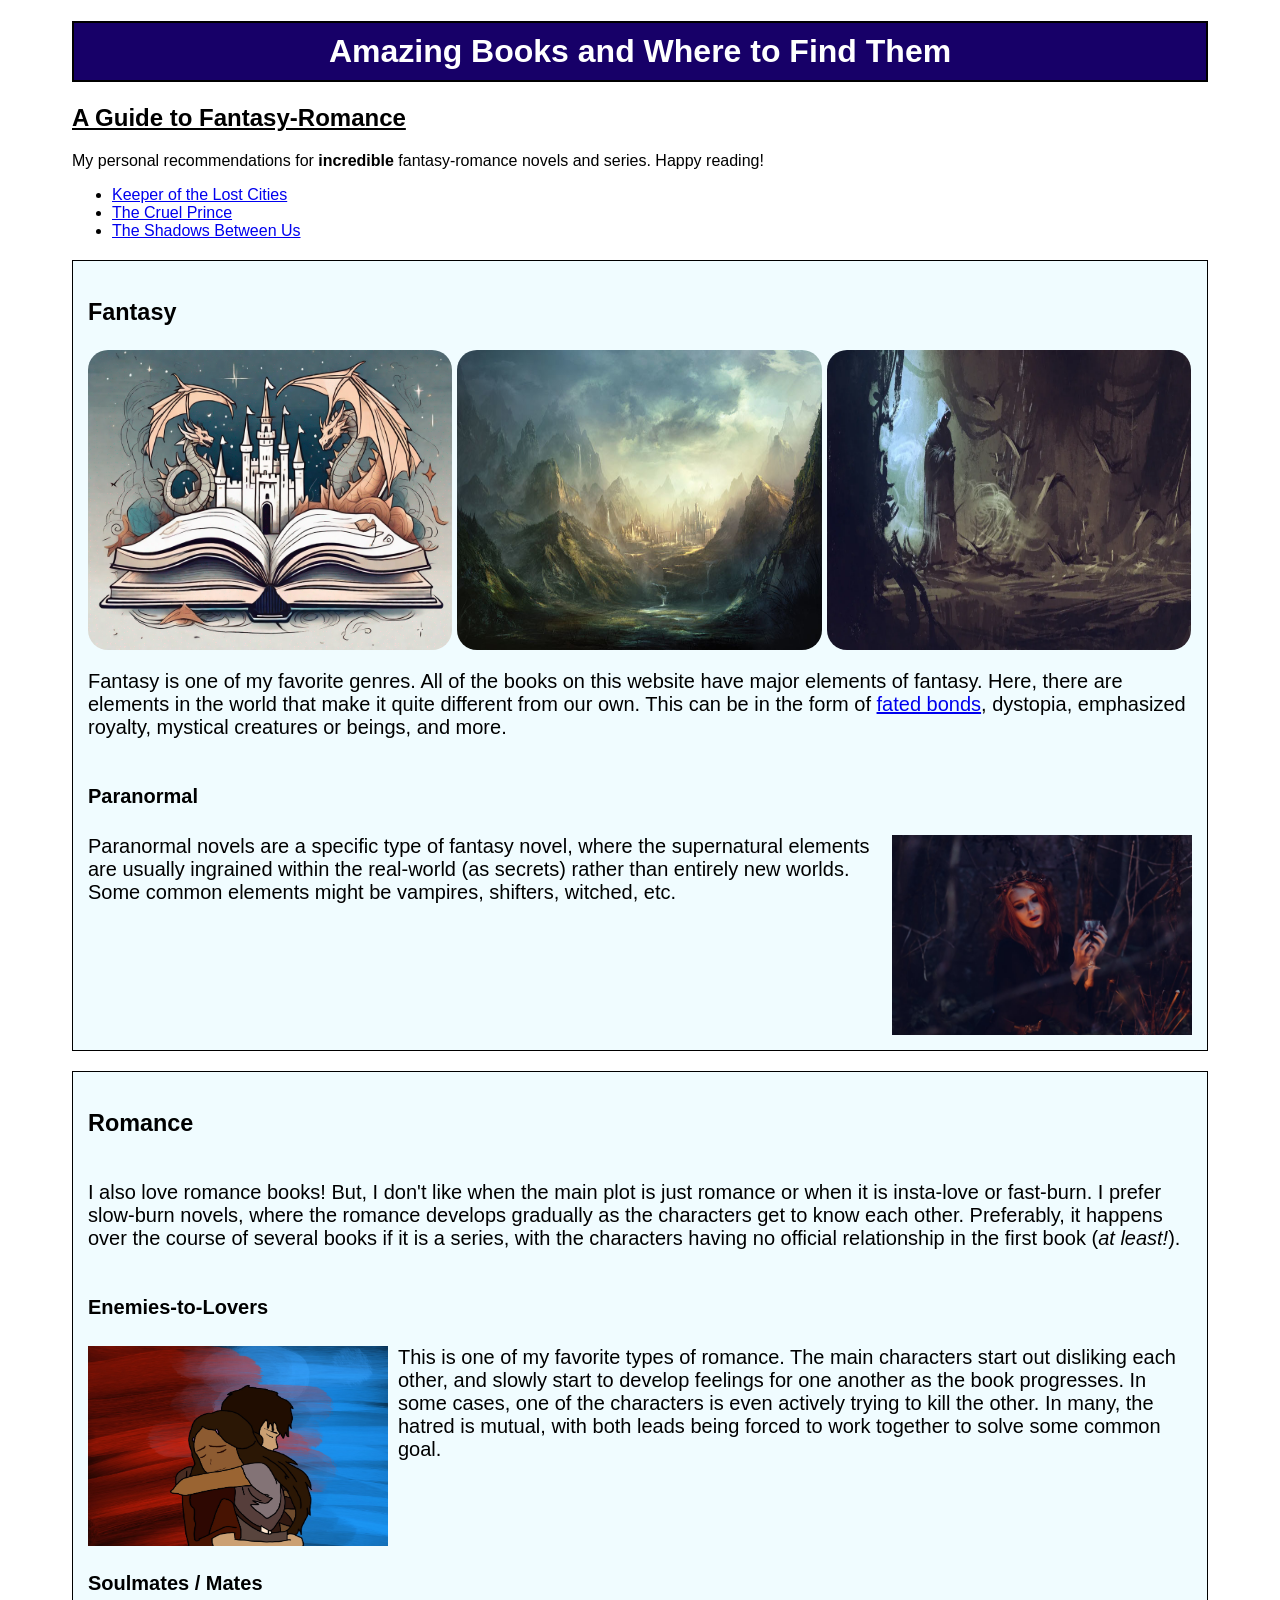
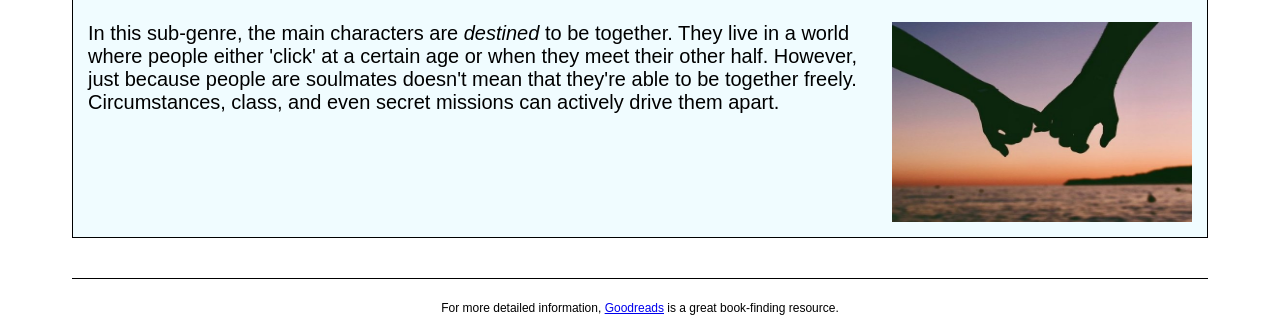
==== index.html @ 8ad1f9a5 "landing page" ====
<!doctype html>
<html lang="en">
  <head>
    <meta charset="utf-8" />
    <title>Avni's Favorite Books</title>
    <link href="css/styles.css" rel="stylesheet" type="text/css" />
  </head>
  <body>
    <header role="banner">
      <h1>Amazing Books and Where to Find Them</h1>
      <h2>A Guide to Fantasy-Romance</h2>
      <p>
        My personal recommendations for <strong>incredible</strong> fantasy-romance novels and
        series. Happy reading!
      </p>
      <nav role="navigation">
        <ul>
          <li><a href="/kotlc.html">Keeper of the Lost Cities</a></li>
          <li><a href="/tcp.html">The Cruel Prince</a></li>
          <li><a href="/tcbtu.html">The Shadows Between Us</a></li>
        </ul>
      </nav>
    </header>
    <main role="main">
      <section class="genre">
        <h3>Fantasy</h3>
        <div class="center-images">
            <img src="/images/genres/fantasy.png" alt="Fantasy" height="300">
            <img src="/images/genres/kingdom.jpg" alt="Kingdom" height="300">
            <img src="/images/genres/darkfantasy.webp" alt="Dark Fantasy" height="300">
        </div>
        <p>
          Fantasy is one of my favorite genres. All of the books on this website
          have major elements of fantasy. Here, there are elements in the world
          that make it quite different from our own. This can be in the form of
          <a href="index.html#mates">fated bonds</a>, dystopia, emphasized royalty,
          mystical creatures or beings, and more.
        </p>
        <section class="subgenre">
          <h4>Paranormal</h4>
          <img src="/images/genres/paranormal.jpg" alt="Paranormal" width="300" height="200" class="flow-right"> 
          <p>
            Paranormal novels are a specific type of fantasy novel, where the
            supernatural elements are usually ingrained within the real-world
            (as secrets) rather than entirely new worlds. Some common elements
            might be vampires, shifters, witched, etc.
          </p>
        </section>
      </section>
      <section class="genre">
        <h3>Romance</h3>
        <p>
          I also love romance books! But, I don't like when the main plot is
          just romance or when it is insta-love or fast-burn. I prefer slow-burn
          novels, where the romance develops gradually as the characters
          get to know each other. Preferably, it happens over the course of
          several books if it is a series, with the characters having no
          official relationship in the first book (<em>at least!</em>).
        </p>
        <section class="subgenre">
          <h4>Enemies-to-Lovers</h4>
          <img src="/images/genres/enemies_to_lovers.webp" alt="Enemies-to-Lovers" width="300" height="200" class="flow-left">
          <p>
            This is one of my favorite types of romance. The main characters
            start out disliking each other, and slowly start to develop feelings
            for one another as the book progresses. In some cases, one of the
            characters is even actively trying to kill the other. In many, the
            hatred is mutual, with both leads being forced to work together to
            solve some common goal.
          </p>
        </section>
        <section id="mates" class="subgenre">
          <h4>Soulmates / Mates</h4>
          <img src="/images/genres/mates.jpg" alt="Mates" width="300" height="200" class="flow-right">
          <p>
            In this sub-genre, the main characters are <em>destined</em> to be
            together. They live in a world where people either 'click' at a
            certain age or when they meet their other half. However, just
            because people are soulmates doesn't mean that they're able to be
            together freely. Circumstances, class, and even secret missions can
            actively drive them apart.
          </p>
        </section>
      </section>
    </main>
    <footer role="contentinfo">
        <p>For more detailed information, <a href="https://www.goodreads.com/">Goodreads</a> is a great book-finding resource.</p>
    </footer>
  </body>
</html>
---- css/styles.css ----
html {
    margin:0 auto;
    padding:0;
    width:90%;
    font-family: 'Lucida Sans', sans-serif;
}

footer {
    border-top: 1px solid black;
    margin:40px 0px 20px 0px;
    padding-top:10px;
    font-size:12px;
    text-align: center;
}

header h1 {
    border:2px solid black;
    padding:10px;
    text-align: center;
    background-color: #170068;
    color:white;
}
header h2 {
    text-decoration: underline;
}

.genre {
    display:flex;
    flex-direction: column;
    border: 1px solid;
    padding:15px;
    margin: 20px 0px;
    font-size:20px;
    background-color:#f0fcff;
}

.center-images {
    display:flex;
    gap: 5px;
}

.center-images img {
    width: 33%;
    border-radius:20px;
}
.flow-left {
    float: left;
    margin-right: 10px;
}
.flow-right {
    float: right;
    margin-left: 10px;
}
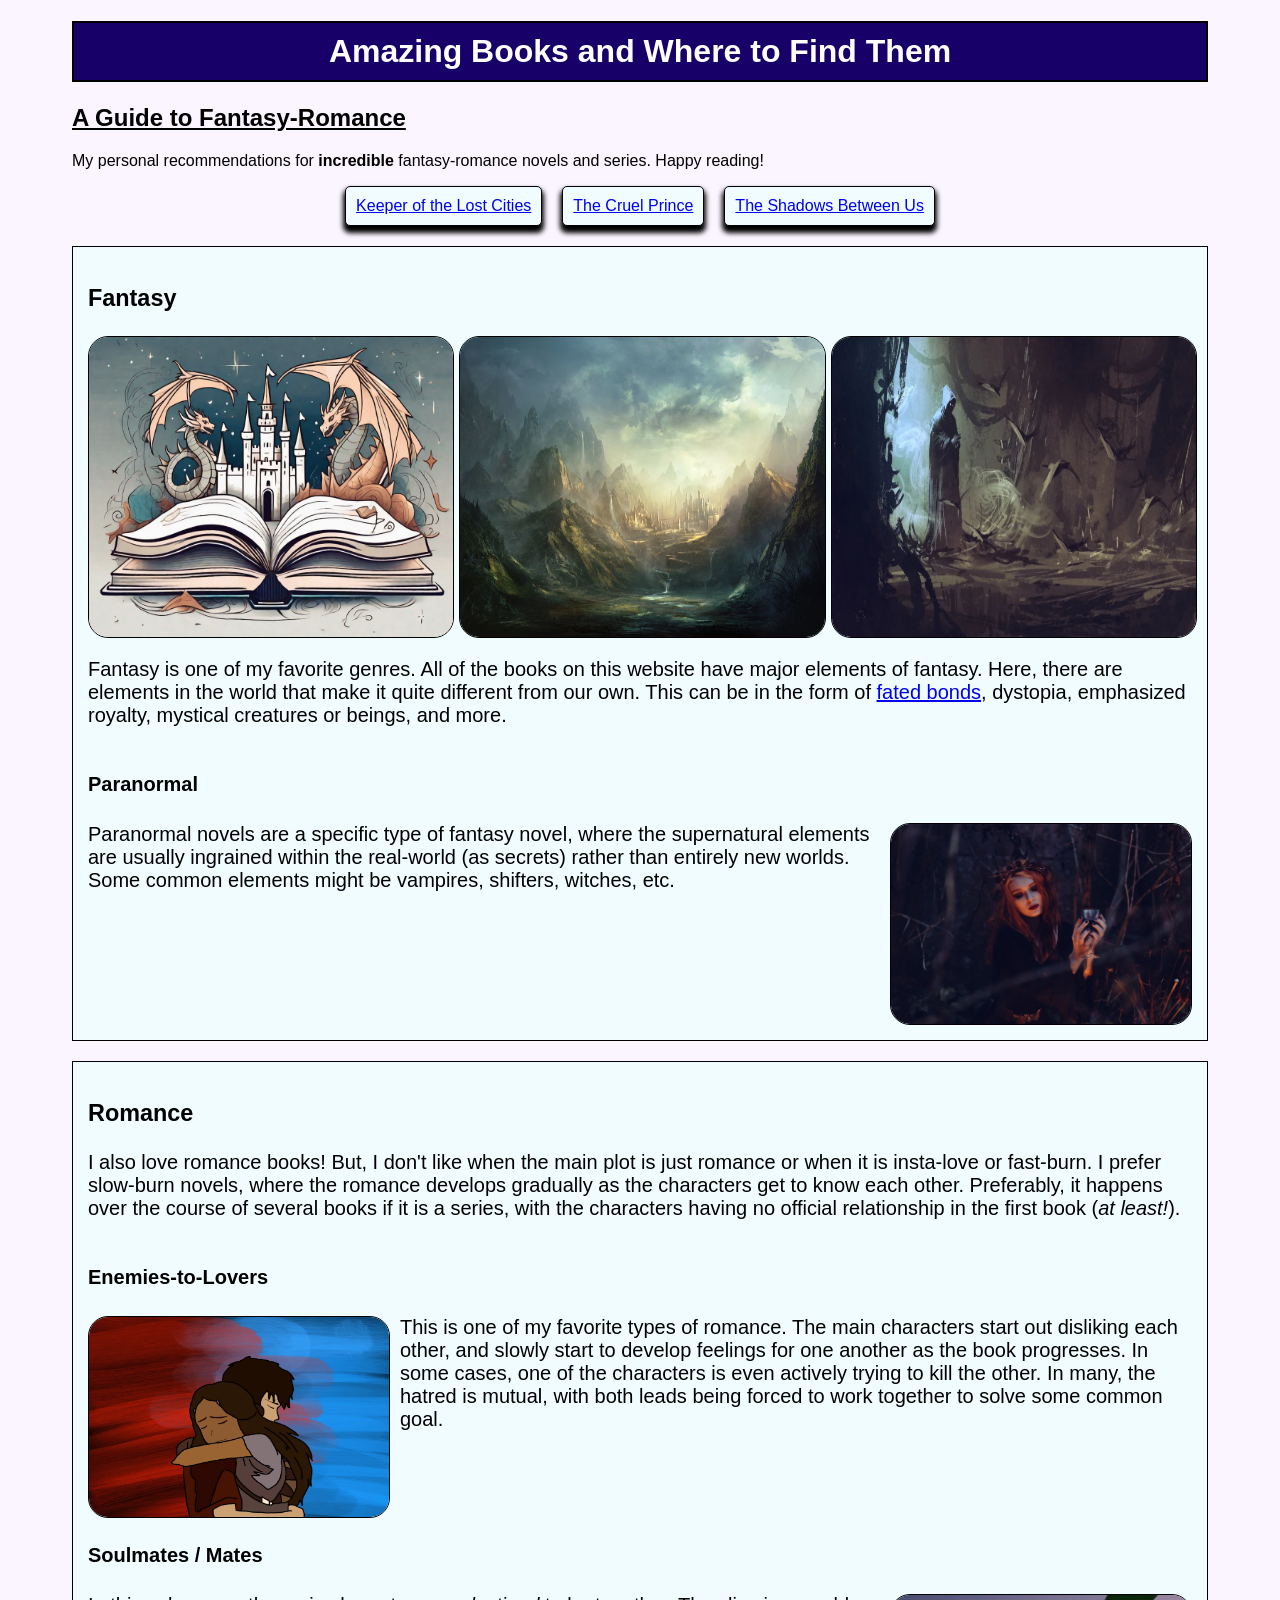
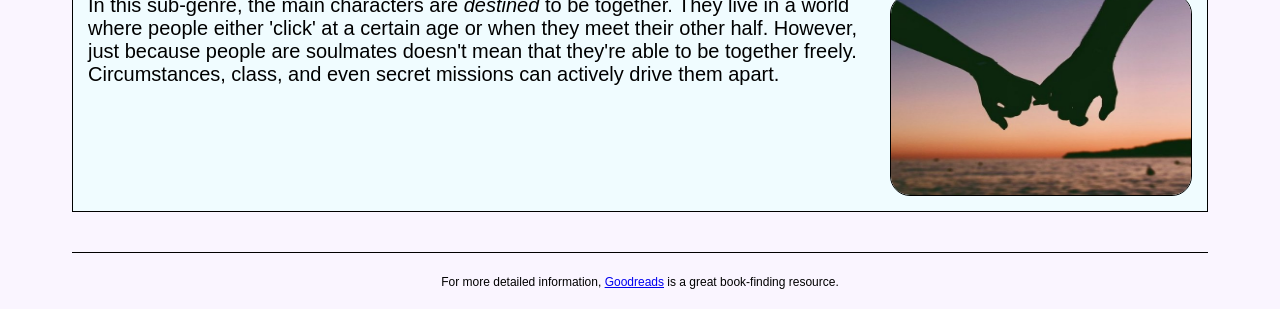
==== commit 0b593b2b: "kotlc page" ====
--- a/index.html
+++ b/index.html
@@ -10,56 +10,79 @@
       <h1>Amazing Books and Where to Find Them</h1>
       <h2>A Guide to Fantasy-Romance</h2>
       <p>
-        My personal recommendations for <strong>incredible</strong> fantasy-romance novels and
-        series. Happy reading!
+        My personal recommendations for
+        <strong>incredible</strong> fantasy-romance novels and series. Happy
+        reading!
       </p>
       <nav role="navigation">
         <ul>
-          <li><a href="/kotlc.html">Keeper of the Lost Cities</a></li>
-          <li><a href="/tcp.html">The Cruel Prince</a></li>
-          <li><a href="/tcbtu.html">The Shadows Between Us</a></li>
+          <li><a href="kotlc.html">Keeper of the Lost Cities</a></li>
+          <li><a href="tcp.html">The Cruel Prince</a></li>
+          <li><a href="tcbtu.html">The Shadows Between Us</a></li>
         </ul>
       </nav>
     </header>
     <main role="main">
       <section class="genre">
-        <h3>Fantasy</h3>
-        <div class="center-images">
-            <img src="/images/genres/fantasy.png" alt="Fantasy" height="300">
-            <img src="/images/genres/kingdom.jpg" alt="Kingdom" height="300">
-            <img src="/images/genres/darkfantasy.webp" alt="Dark Fantasy" height="300">
-        </div>
-        <p>
-          Fantasy is one of my favorite genres. All of the books on this website
-          have major elements of fantasy. Here, there are elements in the world
-          that make it quite different from our own. This can be in the form of
-          <a href="index.html#mates">fated bonds</a>, dystopia, emphasized royalty,
-          mystical creatures or beings, and more.
-        </p>
+        <header>
+          <h3>Fantasy</h3>
+          <div class="center-images">
+            <img src="images/genres/fantasy.png" alt="Fantasy" height="300" />
+            <img src="images/genres/kingdom.jpg" alt="Kingdom" height="300" />
+            <img
+              src="images/genres/darkfantasy.webp"
+              alt="Dark Fantasy"
+              height="300"
+            />
+          </div>
+          <p>
+            Fantasy is one of my favorite genres. All of the books on this
+            website have major elements of fantasy. Here, there are elements in
+            the world that make it quite different from our own. This can be in
+            the form of
+            <a href="index.html#mates">fated bonds</a>, dystopia, emphasized
+            royalty, mystical creatures or beings, and more.
+          </p>
+        </header>
         <section class="subgenre">
           <h4>Paranormal</h4>
-          <img src="/images/genres/paranormal.jpg" alt="Paranormal" width="300" height="200" class="flow-right"> 
+          <img
+            src="images/genres/paranormal.jpg"
+            alt="Paranormal"
+            width="300"
+            height="200"
+            class="flow-right"
+          />
           <p>
             Paranormal novels are a specific type of fantasy novel, where the
             supernatural elements are usually ingrained within the real-world
             (as secrets) rather than entirely new worlds. Some common elements
-            might be vampires, shifters, witched, etc.
+            might be vampires, shifters, witches, etc.
           </p>
         </section>
       </section>
       <section class="genre">
-        <h3>Romance</h3>
-        <p>
-          I also love romance books! But, I don't like when the main plot is
-          just romance or when it is insta-love or fast-burn. I prefer slow-burn
-          novels, where the romance develops gradually as the characters
-          get to know each other. Preferably, it happens over the course of
-          several books if it is a series, with the characters having no
-          official relationship in the first book (<em>at least!</em>).
-        </p>
+        <header>
+          <h3>Romance</h3>
+          <p>
+            I also love romance books! But, I don't like when the main plot is
+            just romance or when it is insta-love or fast-burn. I prefer
+            slow-burn novels, where the romance develops gradually as the
+            characters get to know each other. Preferably, it happens over the
+            course of several books if it is a series, with the characters
+            having no official relationship in the first book (<em>at least!</em
+            >).
+          </p>
+        </header>
         <section class="subgenre">
           <h4>Enemies-to-Lovers</h4>
-          <img src="/images/genres/enemies_to_lovers.webp" alt="Enemies-to-Lovers" width="300" height="200" class="flow-left">
+          <img
+            src="images/genres/enemies_to_lovers.webp"
+            alt="Enemies-to-Lovers"
+            width="300"
+            height="200"
+            class="flow-left"
+          />
           <p>
             This is one of my favorite types of romance. The main characters
             start out disliking each other, and slowly start to develop feelings
@@ -71,7 +94,13 @@
         </section>
         <section id="mates" class="subgenre">
           <h4>Soulmates / Mates</h4>
-          <img src="/images/genres/mates.jpg" alt="Mates" width="300" height="200" class="flow-right">
+          <img
+            src="images/genres/mates.jpg"
+            alt="Mates"
+            width="300"
+            height="200"
+            class="flow-right"
+          />
           <p>
             In this sub-genre, the main characters are <em>destined</em> to be
             together. They live in a world where people either 'click' at a
@@ -84,7 +113,11 @@
       </section>
     </main>
     <footer role="contentinfo">
-        <p>For more detailed information, <a href="https://www.goodreads.com/">Goodreads</a> is a great book-finding resource.</p>
+      <p>
+        For more detailed information,
+        <a href="https://www.goodreads.com/">Goodreads</a> is a great
+        book-finding resource.
+      </p>
     </footer>
   </body>
 </html>
--- a/css/styles.css
+++ b/css/styles.css
@@ -3,6 +3,7 @@
     padding:0;
     width:90%;
     font-family: 'Lucida Sans', sans-serif;
+    background-color: rgb(250, 245, 255);
 }
 
 footer {
@@ -23,6 +24,26 @@
 header h2 {
     text-decoration: underline;
 }
+nav ul {
+    padding: 0;
+    margin: 0;
+    list-style: none;
+    display: flex;
+    justify-content: center;
+    gap: 20px;
+}
+nav ul li {
+    border: 1px solid black;
+    border-radius: 5px;
+    padding: 10px;
+    background-color: #f0fcff;
+    box-shadow: 0px 5px 5px 2px;
+}
+
+img {
+    border: 1px solid black;
+    border-radius: 20px;
+}
 
 .genre {
     display:flex;
@@ -41,7 +62,6 @@
 
 .center-images img {
     width: 33%;
-    border-radius:20px;
 }
 .flow-left {
     float: left;
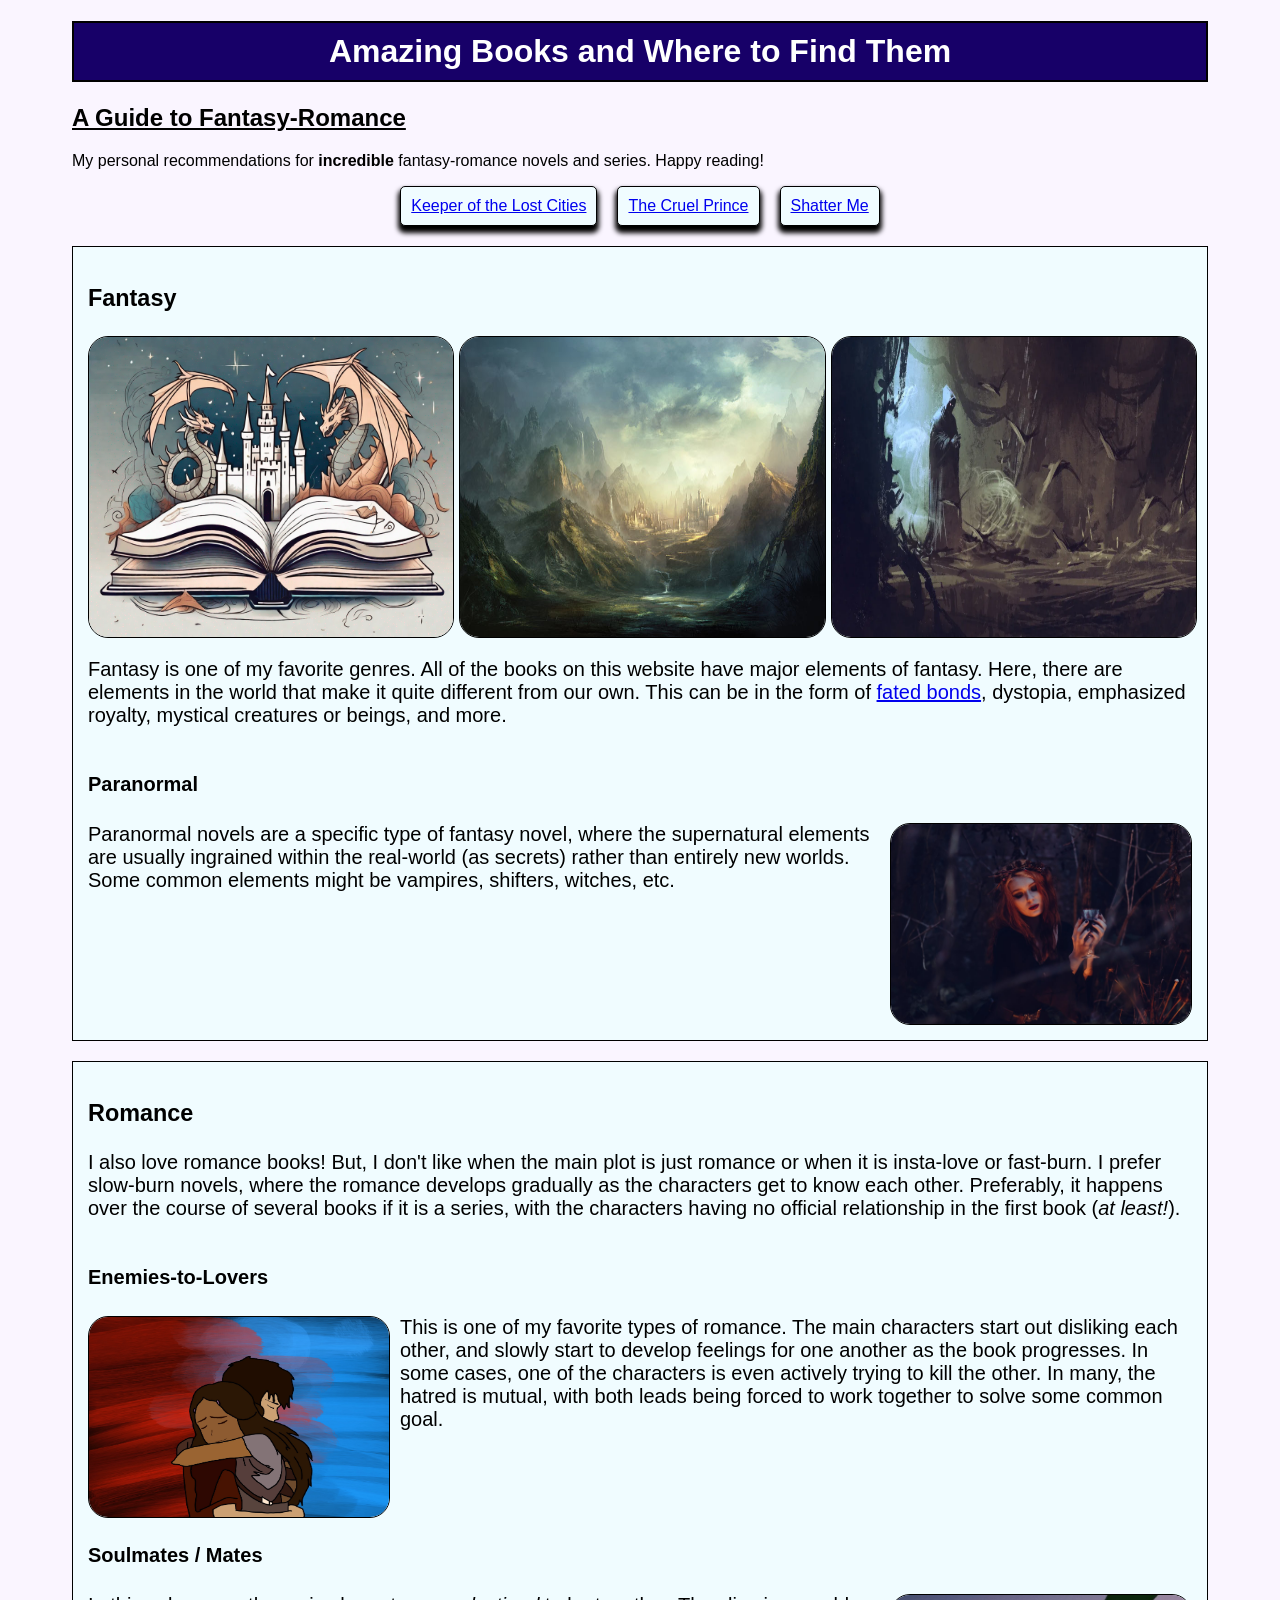
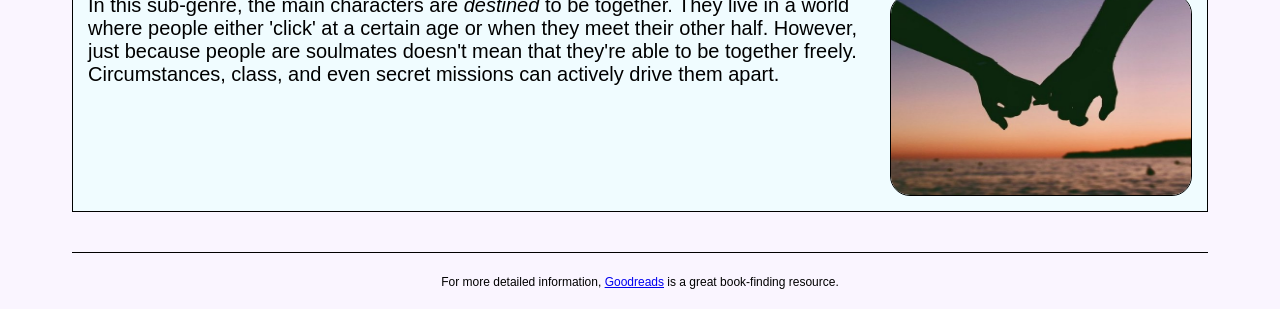
==== commit 09cf4b5c: "sm and tcp pages" ====
--- a/index.html
+++ b/index.html
@@ -18,7 +18,7 @@
         <ul>
           <li><a href="kotlc.html">Keeper of the Lost Cities</a></li>
           <li><a href="tcp.html">The Cruel Prince</a></li>
-          <li><a href="tcbtu.html">The Shadows Between Us</a></li>
+          <li><a href="sm.html">Shatter Me</a></li>
         </ul>
       </nav>
     </header>
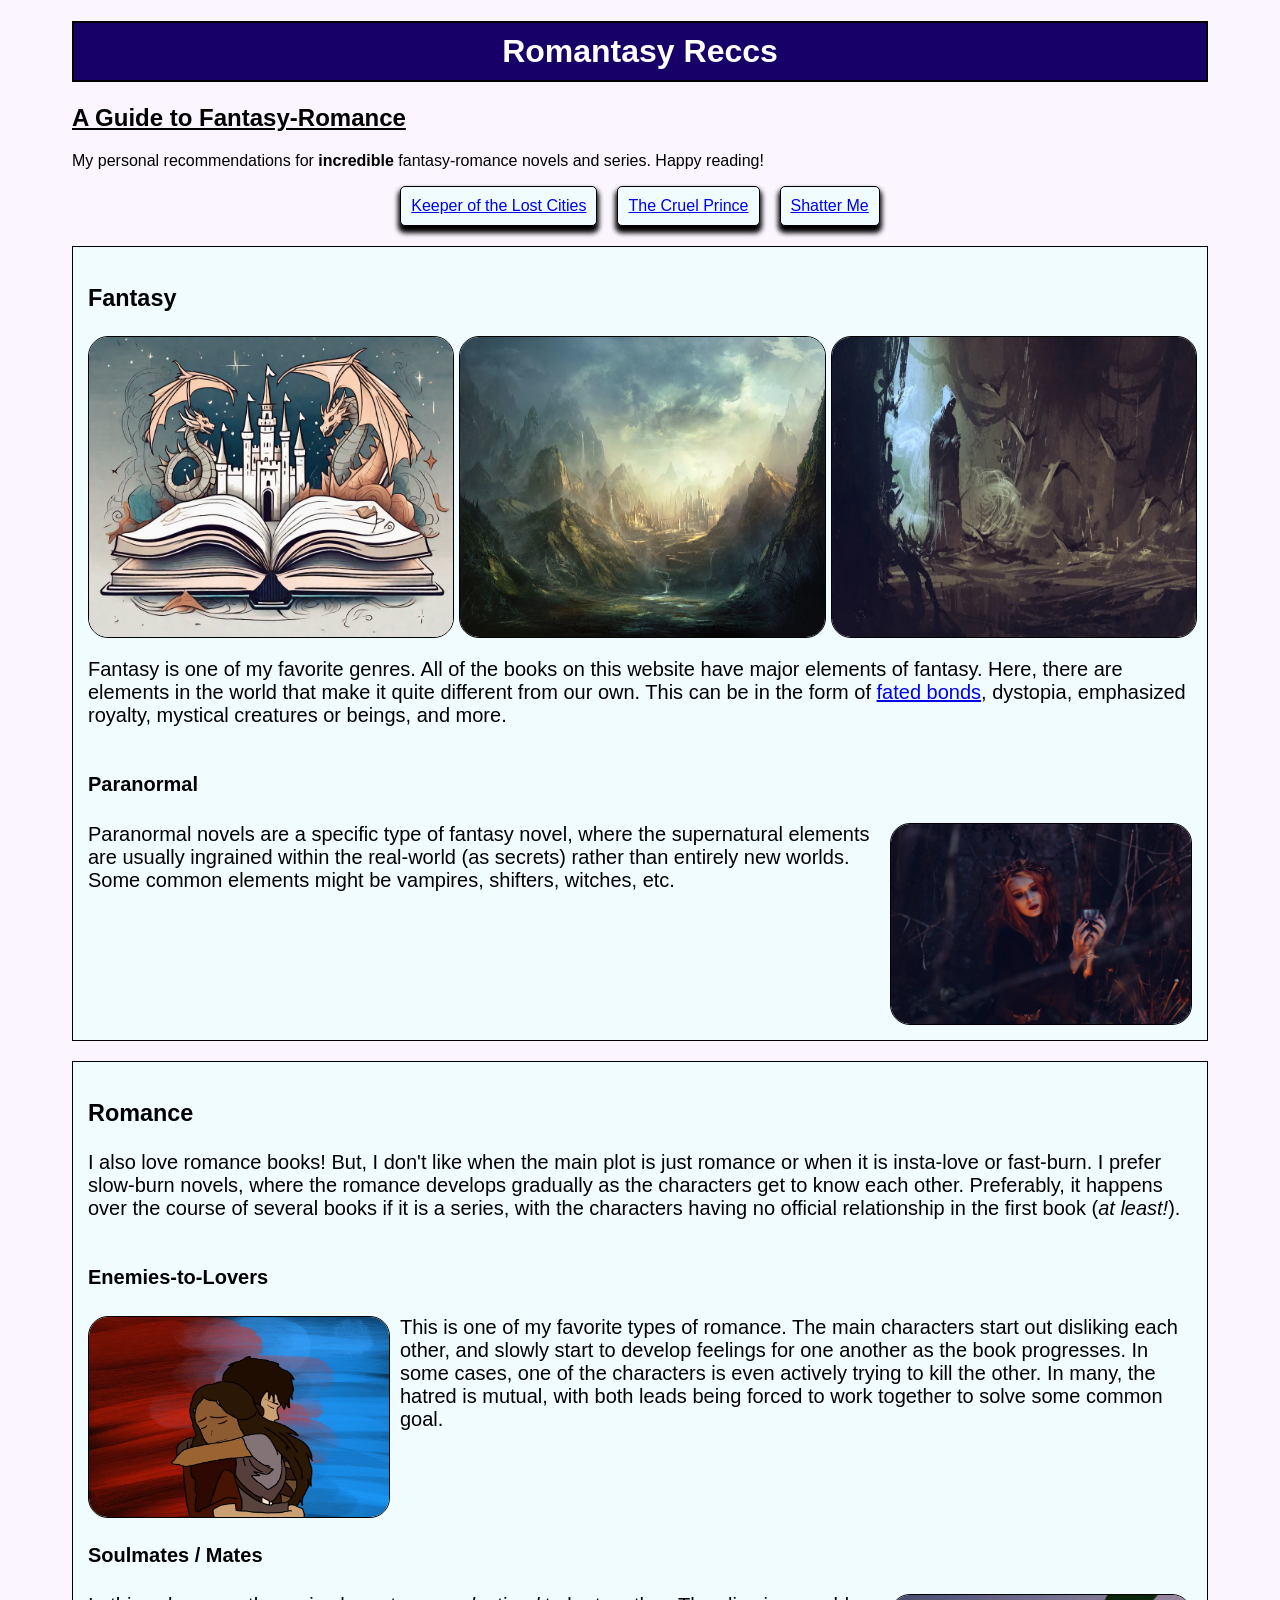
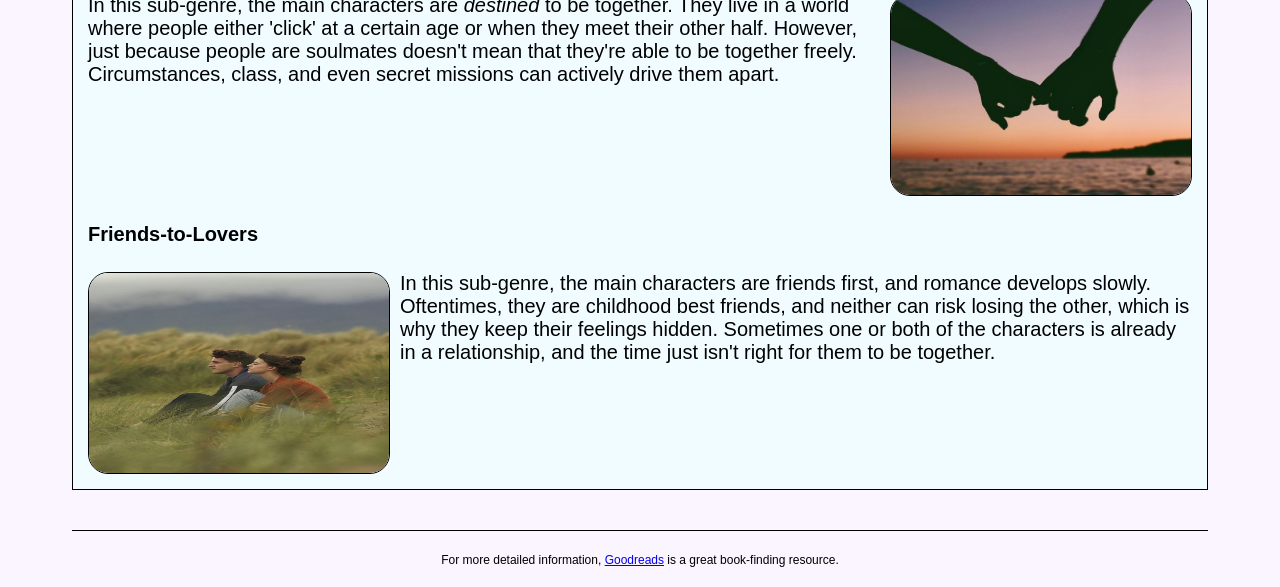
==== commit 74b7eae4: "improved formatting" ====
--- a/index.html
+++ b/index.html
@@ -1,13 +1,17 @@
 <!doctype html>
 <html lang="en">
+  <!-- contains metadata -->
   <head>
     <meta charset="utf-8" />
-    <title>Avni's Favorite Books</title>
+    <!-- title that shows up in browser -->
+    <title>Romantasy Reccs</title>
+    <!-- css file for styling -->
     <link href="css/styles.css" rel="stylesheet" type="text/css" />
   </head>
+
   <body>
     <header role="banner">
-      <h1>Amazing Books and Where to Find Them</h1>
+      <h1>Romantasy Reccs</h1>
       <h2>A Guide to Fantasy-Romance</h2>
       <p>
         My personal recommendations for
@@ -15,6 +19,7 @@
         reading!
       </p>
       <nav role="navigation">
+        <!-- unordered list because you can navigate in any order you want -->
         <ul>
           <li><a href="kotlc.html">Keeper of the Lost Cities</a></li>
           <li><a href="tcp.html">The Cruel Prince</a></li>
@@ -22,8 +27,11 @@
         </ul>
       </nav>
     </header>
+
+    <!-- main content -->
     <main role="main">
       <section class="genre">
+        <!-- introductory material within the section -->
         <header>
           <h3>Fantasy</h3>
           <div class="center-images">
@@ -44,6 +52,7 @@
             royalty, mystical creatures or beings, and more.
           </p>
         </header>
+
         <section class="subgenre">
           <h4>Paranormal</h4>
           <img
@@ -61,8 +70,10 @@
           </p>
         </section>
       </section>
+
       <section class="genre">
         <header>
+          <!-- introductory material within the section -->
           <h3>Romance</h3>
           <p>
             I also love romance books! But, I don't like when the main plot is
@@ -74,6 +85,7 @@
             >).
           </p>
         </header>
+
         <section class="subgenre">
           <h4>Enemies-to-Lovers</h4>
           <img
@@ -92,6 +104,7 @@
             solve some common goal.
           </p>
         </section>
+
         <section id="mates" class="subgenre">
           <h4>Soulmates / Mates</h4>
           <img
@@ -110,6 +123,25 @@
             actively drive them apart.
           </p>
         </section>
+
+        <section id="friends" class="subgenre">
+          <h4>Friends-to-Lovers</h4>
+          <img
+            src="images/genres/friends.webp"
+            alt="Friends-to-Lovers"
+            width="300"
+            height="200"
+            class="flow-left"
+          />
+          <p>
+            In this sub-genre, the main characters are friends first, and
+            romance develops slowly. Oftentimes, they are childhood best
+            friends, and neither can risk losing the other, which is why they
+            keep their feelings hidden. Sometimes one or both of the characters
+            is already in a relationship, and the time just isn't right for them
+            to be together.
+          </p>
+        </section>
       </section>
     </main>
     <footer role="contentinfo">
--- a/css/styles.css
+++ b/css/styles.css
@@ -45,6 +45,13 @@
     border-radius: 20px;
 }
 
+aside q {
+  display: block;
+  margin: 6px 0;
+  text-indent: 20px;
+}
+
+
 .genre {
     display:flex;
     flex-direction: column;
@@ -54,6 +61,30 @@
     font-size:20px;
     background-color:#f0fcff;
 }
+
+.genre h4, .genre img {
+    align-self: center;
+}
+
+.characters {
+    display: flex;
+    gap: 15px;
+}
+.characters > * {
+  flex: 1; 
+}
+
+.trailer{
+    display: flex;
+    flex-direction: column;
+    align-items: center;
+}
+
+.info {
+    display: flex;
+    justify-content: space-between;
+}
+
 
 .center-images {
     display:flex;
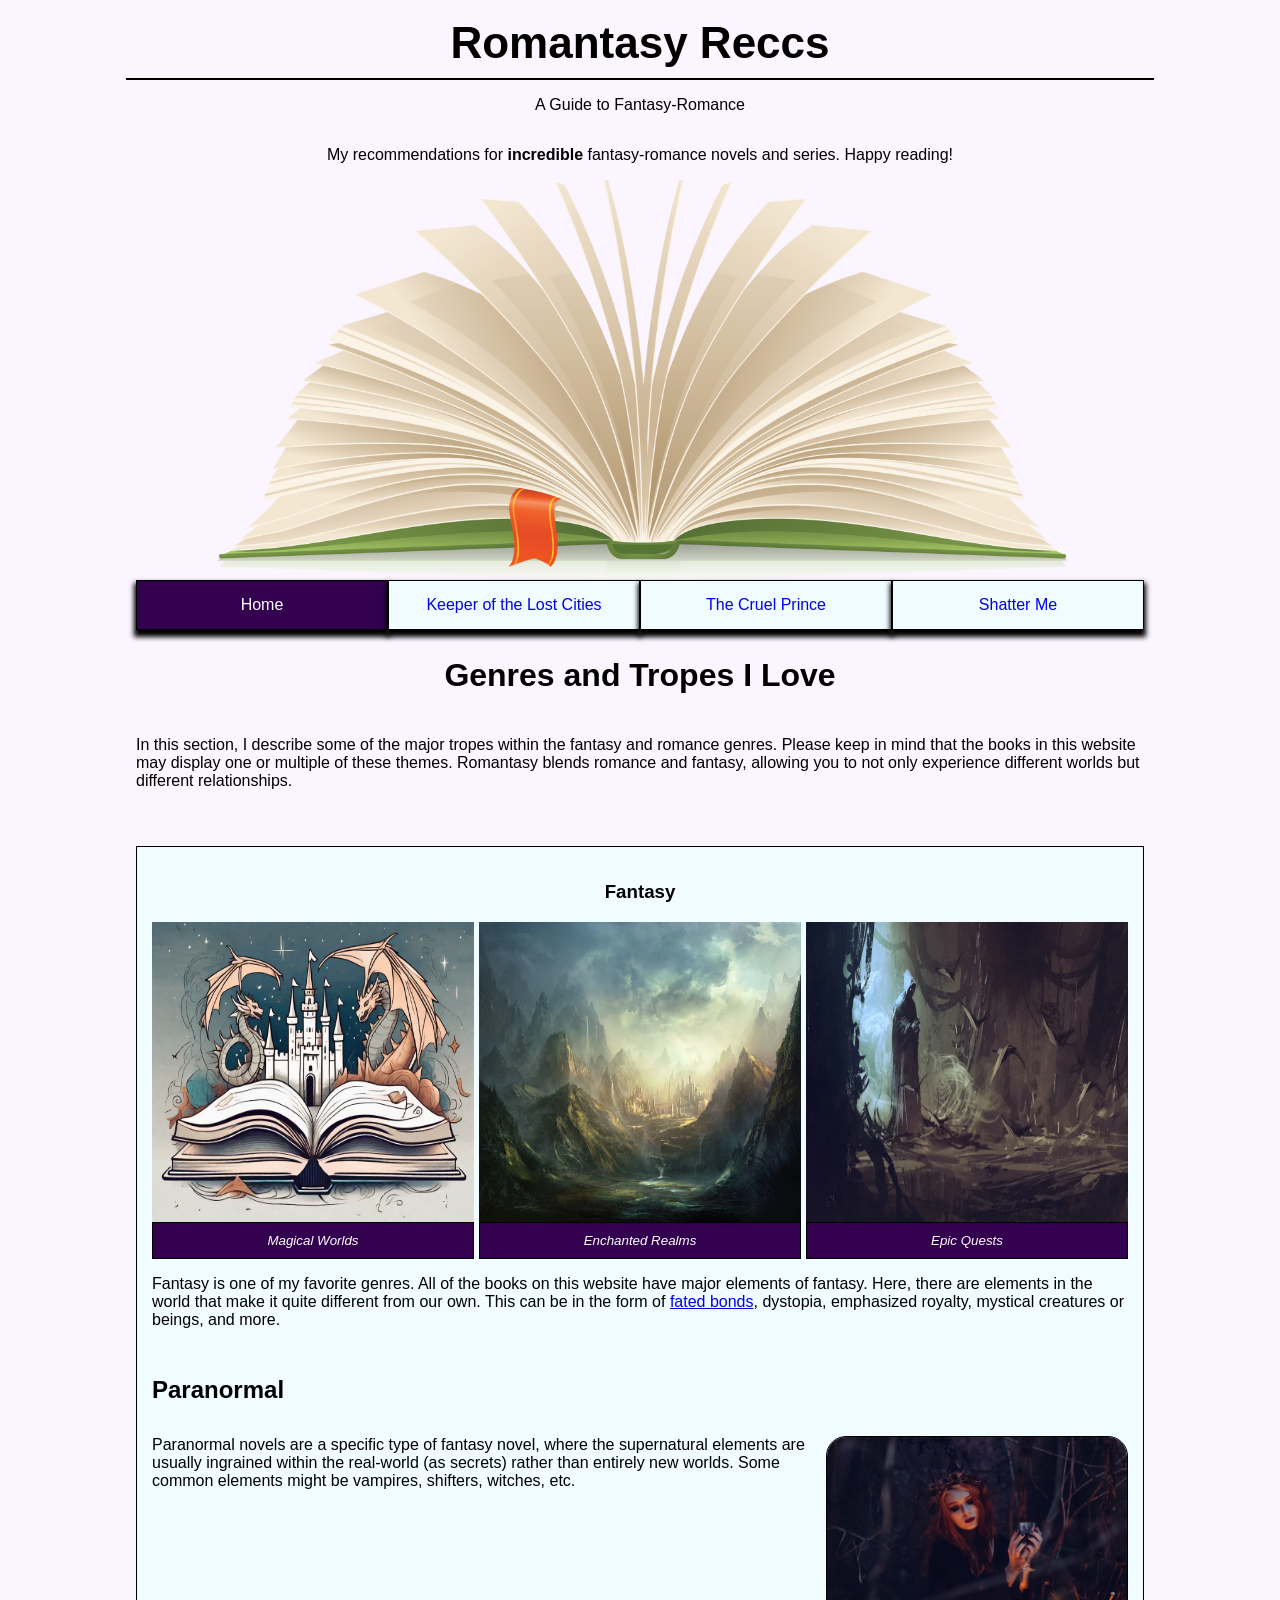
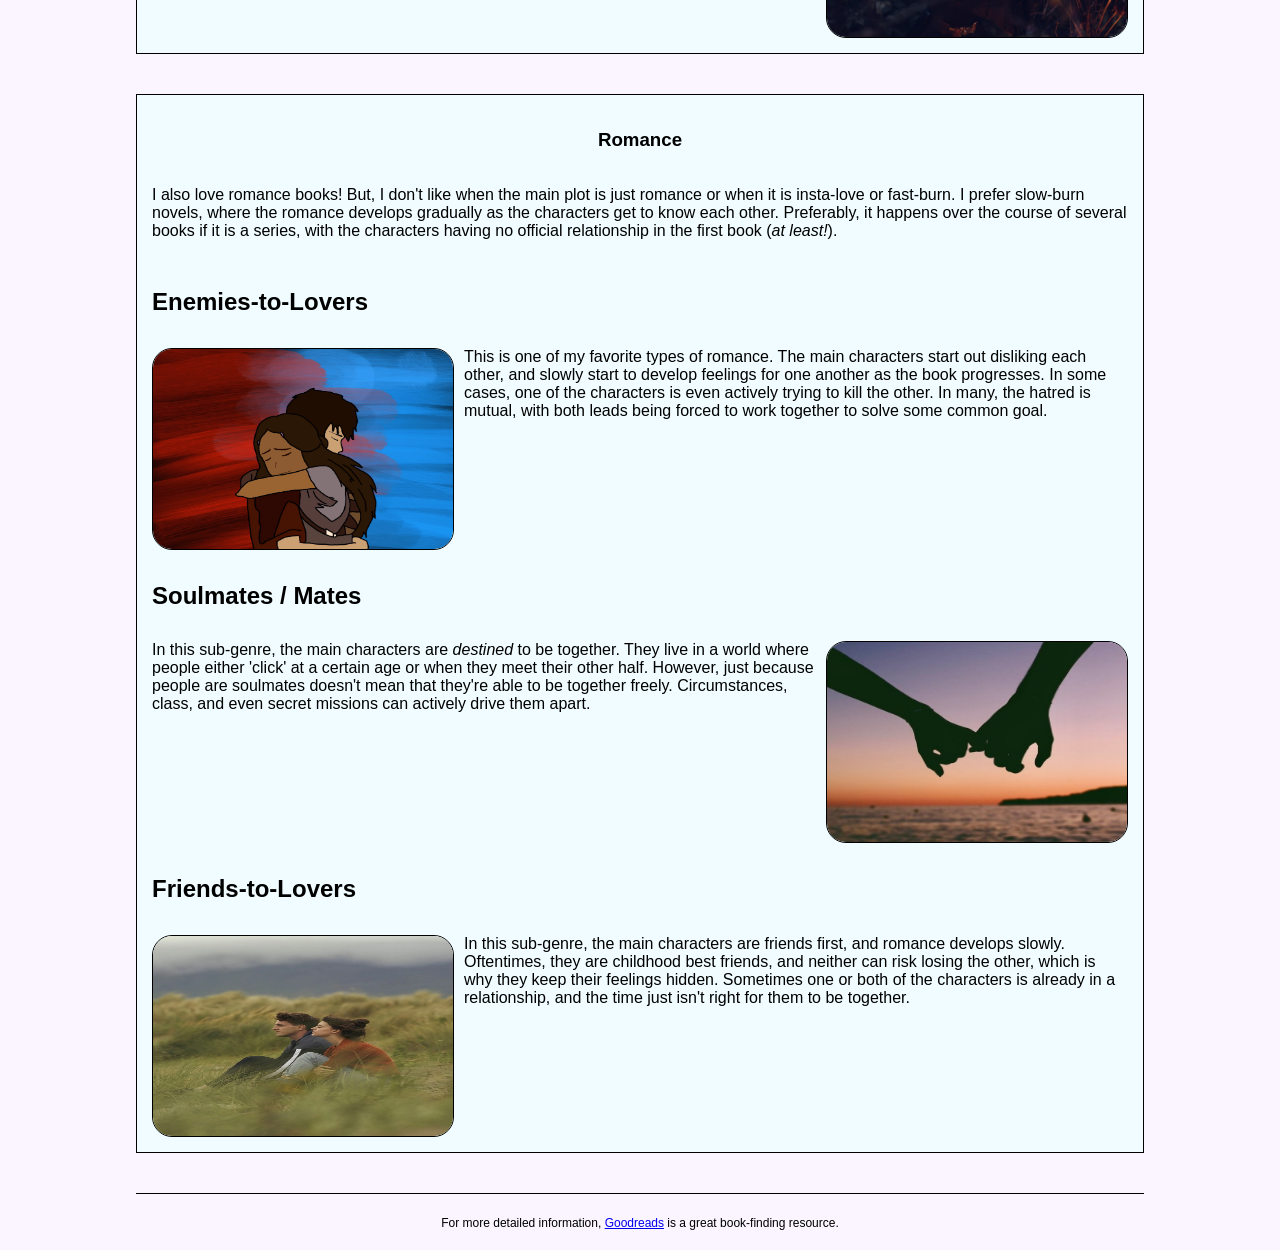
==== commit 648aef0a: "updated formatting" ====
--- a/index.html
+++ b/index.html
@@ -12,15 +12,23 @@
   <body>
     <header role="banner">
       <h1>Romantasy Reccs</h1>
-      <h2>A Guide to Fantasy-Romance</h2>
+      <p class="tagline">A Guide to Fantasy-Romance</p>
       <p>
-        My personal recommendations for
+        My recommendations for
         <strong>incredible</strong> fantasy-romance novels and series. Happy
         reading!
       </p>
+      <img
+        src="images/book.png"
+        alt="Open Book"
+        height="400"
+        class="main-book"
+      />
       <nav role="navigation">
         <!-- unordered list because you can navigate in any order you want -->
         <ul>
+          <!-- aria-current is used to indicate that this is the item that we are currently on -->
+          <li><a href="index.html" aria-current="page">Home</a></li>
           <li><a href="kotlc.html">Keeper of the Lost Cities</a></li>
           <li><a href="tcp.html">The Cruel Prince</a></li>
           <li><a href="sm.html">Shatter Me</a></li>
@@ -30,18 +38,44 @@
 
     <!-- main content -->
     <main role="main">
-      <section class="genre">
+      <header>
+        <h2>Genres and Tropes I Love</h2>
+        <p>
+          In this section, I describe some of the major tropes within the
+          fantasy and romance genres. Please keep in mind that the books in this
+          website may display one or multiple of these themes. Romantasy blends
+          romance and fantasy, allowing you to not only experience different
+          worlds but different relationships.
+        </p>
+      </header>
+      <section class="card">
         <!-- introductory material within the section -->
         <header>
           <h3>Fantasy</h3>
           <div class="center-images">
-            <img src="images/genres/fantasy.png" alt="Fantasy" height="300" />
-            <img src="images/genres/kingdom.jpg" alt="Kingdom" height="300" />
+            <figure>
+              <img src="images/genres/fantasy.png" alt="Fantasy" height="300" />
+              <figcaption>Magical Worlds</figcaption>
+            </figure>
+            <figure>
+              <img src="images/genres/kingdom.jpg" alt="Kingdom" height="300" />
+              <figcaption>Enchanted Realms</figcaption>
+            </figure>
+            <figure>
+              <img
+                src="images/genres/darkfantasy.webp"
+                alt="Dark Fantasy"
+                height="300"
+              />
+              <figcaption>Epic Quests</figcaption>
+            </figure>
+            <!-- <img src="images/genres/fantasy.png" alt="Fantasy" height="300" /> -->
+            <!-- <img src="images/genres/kingdom.jpg" alt="Kingdom" height="300" />
             <img
               src="images/genres/darkfantasy.webp"
               alt="Dark Fantasy"
               height="300"
-            />
+            />-->
           </div>
           <p>
             Fantasy is one of my favorite genres. All of the books on this
@@ -71,7 +105,7 @@
         </section>
       </section>
 
-      <section class="genre">
+      <section class="card">
         <header>
           <!-- introductory material within the section -->
           <h3>Romance</h3>
--- a/css/styles.css
+++ b/css/styles.css
@@ -1,9 +1,31 @@
 html {
     margin:0 auto;
     padding:0;
-    width:90%;
+    width:80%;
+    font-size:16px;
     font-family: 'Lucida Sans', sans-serif;
     background-color: rgb(250, 245, 255);
+}
+
+h1 {
+    font-size:44px;
+    margin:0;
+}
+
+h2 {
+    font-size: 32px;
+}
+
+h3 {
+    font-size: 28;
+} 
+
+h4 {
+    font-size: 24px;
+}
+
+h5 {
+    font-size: 20px;
 }
 
 footer {
@@ -14,15 +36,28 @@
     text-align: center;
 }
 
+header {
+    display: flex;
+    flex-direction: column;
+    align-items: center;
+}
+
+
+
 header h1 {
-    border:2px solid black;
+    width: 100%;
+    border-bottom:2px solid black;
     padding:10px;
     text-align: center;
-    background-color: #170068;
-    color:white;
-}
+    color:rgb(0, 0, 0);
+}
+
 header h2 {
-    text-decoration: underline;
+    text-align: center;
+}
+
+nav {
+    width: 100%;
 }
 nav ul {
     padding: 0;
@@ -30,14 +65,23 @@
     list-style: none;
     display: flex;
     justify-content: center;
-    gap: 20px;
+    /* gap: 20px; */
 }
 nav ul li {
+    flex:1;
+    text-align: center;
     border: 1px solid black;
-    border-radius: 5px;
-    padding: 10px;
+    /* border-radius: 5px; */
+    padding: 15px;
     background-color: #f0fcff;
     box-shadow: 0px 5px 5px 2px;
+}
+
+nav ul li a {
+    text-decoration: none;
+}
+nav ul li a:hover {
+    text-decoration:underline;
 }
 
 img {
@@ -52,17 +96,24 @@
 }
 
 
-.genre {
+.card {
     display:flex;
     flex-direction: column;
     border: 1px solid;
     padding:15px;
-    margin: 20px 0px;
-    font-size:20px;
+    margin-top: 40px;
     background-color:#f0fcff;
 }
 
-.genre h4, .genre img {
+nav li:has(a[aria-current="page"]) {
+    background-color: #32004f;
+}
+
+nav li:has(a[aria-current="page"]) a {
+    color: white;
+}
+
+.card h4, .card img {
     align-self: center;
 }
 
@@ -74,10 +125,16 @@
   flex: 1; 
 }
 
-.trailer{
+.main-media{
     display: flex;
     flex-direction: column;
     align-items: center;
+}
+
+.main-media div {
+    display: flex;
+    justify-content: space-between;
+    gap: 15px;
 }
 
 .info {
@@ -91,9 +148,27 @@
     gap: 5px;
 }
 
-.center-images img {
-    width: 33%;
-}
+.center-images figure {
+    display: flex;
+    flex-direction: column;
+    flex: 1;
+    padding: 0;
+    margin: 0;
+}
+.center-images figure img {
+    width: 100%;
+    border-radius: 0px;
+    border-style: none;
+}
+.center-images figure figcaption{ 
+    background-color:#32004f;
+    color: white;
+    font: italic smaller sans-serif;
+    padding: 10px;
+    text-align: center;
+    border: 1px solid black;
+}
+
 .flow-left {
     float: left;
     margin-right: 10px;
@@ -101,4 +176,70 @@
 .flow-right {
     float: right;
     margin-left: 10px;
-}+}
+.short-series {
+    display: flex;
+    gap:20px;
+    list-style: none;
+}
+
+.secondary {
+    display: grid;
+    grid-template-columns: 1fr 1fr;
+    gap: 15px;
+}
+
+details {
+    padding: 10px;
+}
+
+.answer {
+    text-indent: 60px;
+}
+
+.main-book {
+    border: none;
+    align-self: center;
+}
+
+.large-quote{
+    display: flex;
+    flex-direction: column;
+    justify-content: center;
+    background-color: #32004f;
+    margin: 20px 0px 20px 0px;
+}
+.single-quote p {
+    text-align: center;
+    color: white;
+}
+table {
+    padding: 20px;
+    border:solid 2px #32004f
+}
+table td, table th {
+    padding: 10px;
+    border: 1px solid #32004f; 
+}
+.center {
+    display:flex;
+    justify-content: center;
+	text-align: center;
+}
+
+.sophie-card{
+    padding: 0;  
+    overflow: hidden; 
+}
+
+.sophie-text{
+    flex: 1;
+    padding: 15px;
+}
+.sophie-pic{
+    flex: 1;
+    background-image: url("/images/kotlc/sophie.webp");
+    background-size: cover;
+    background-position: center;
+    background-repeat: no-repeat;
+}
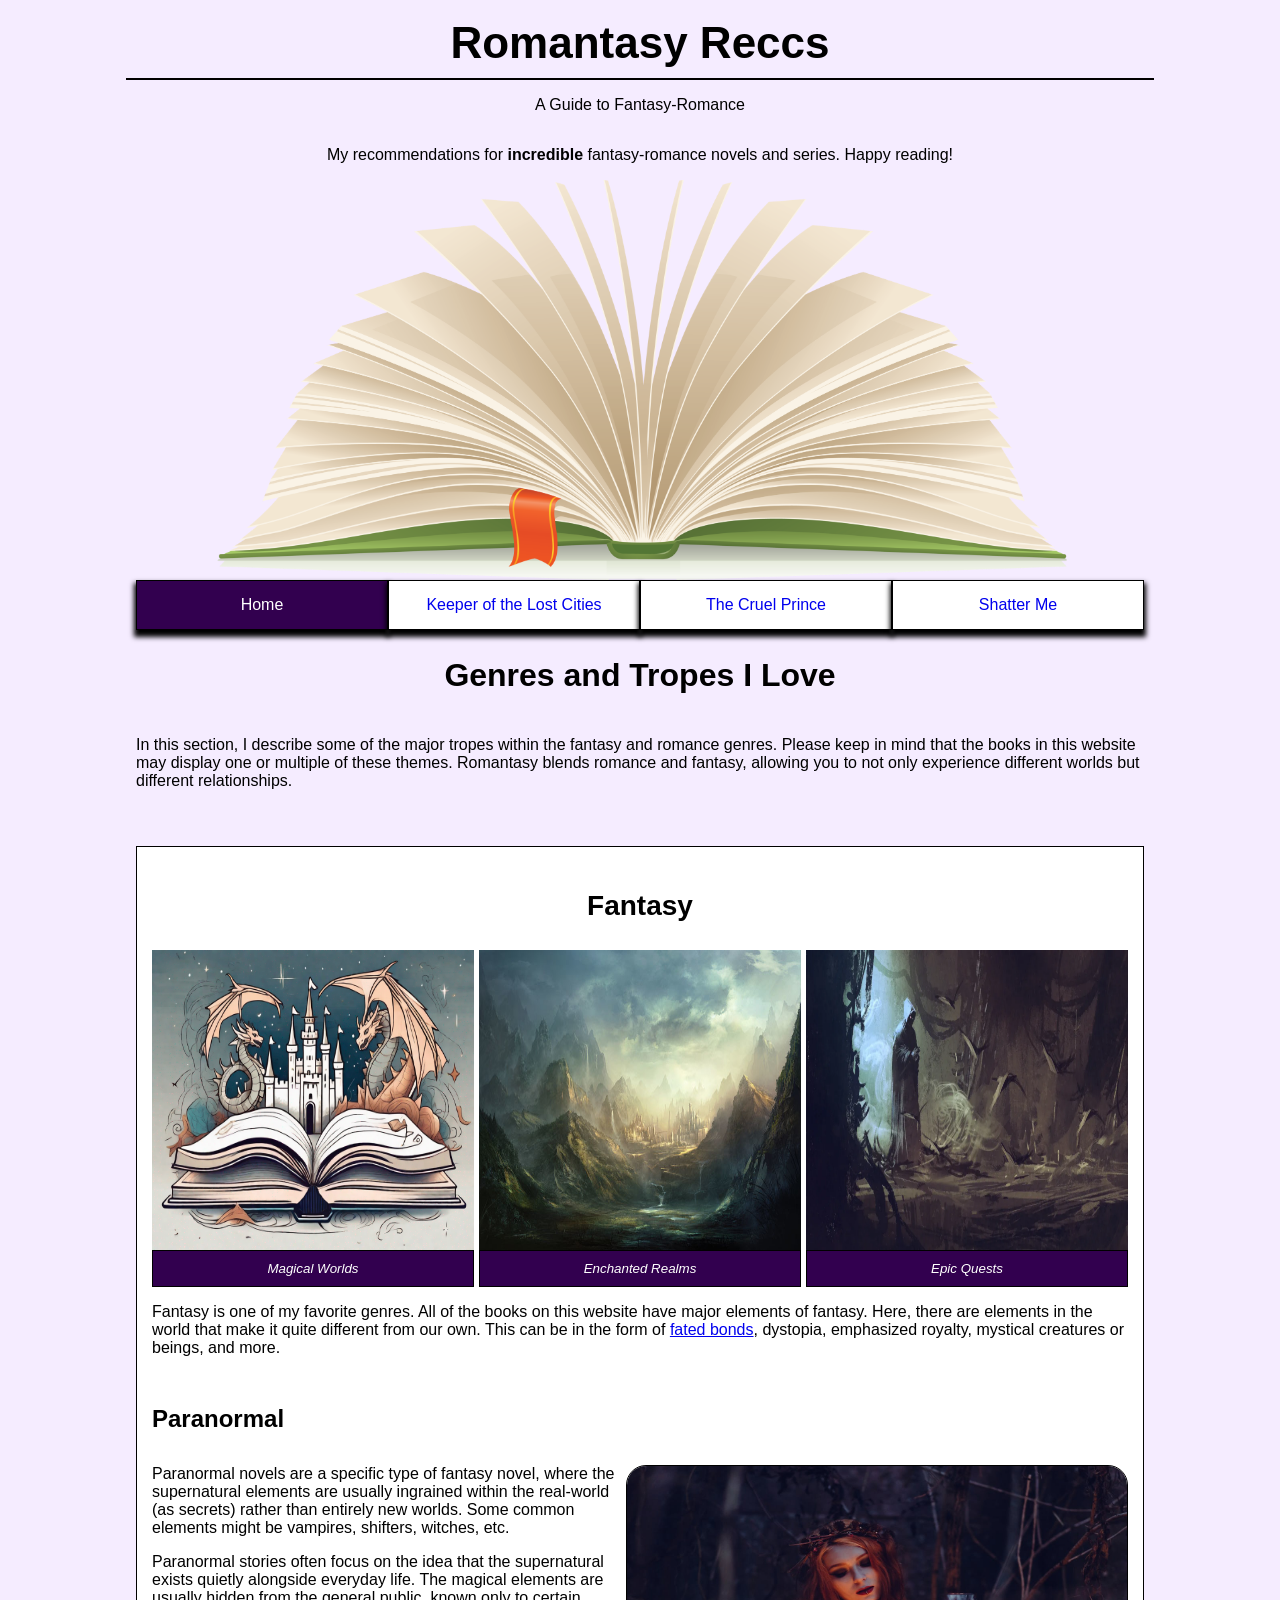
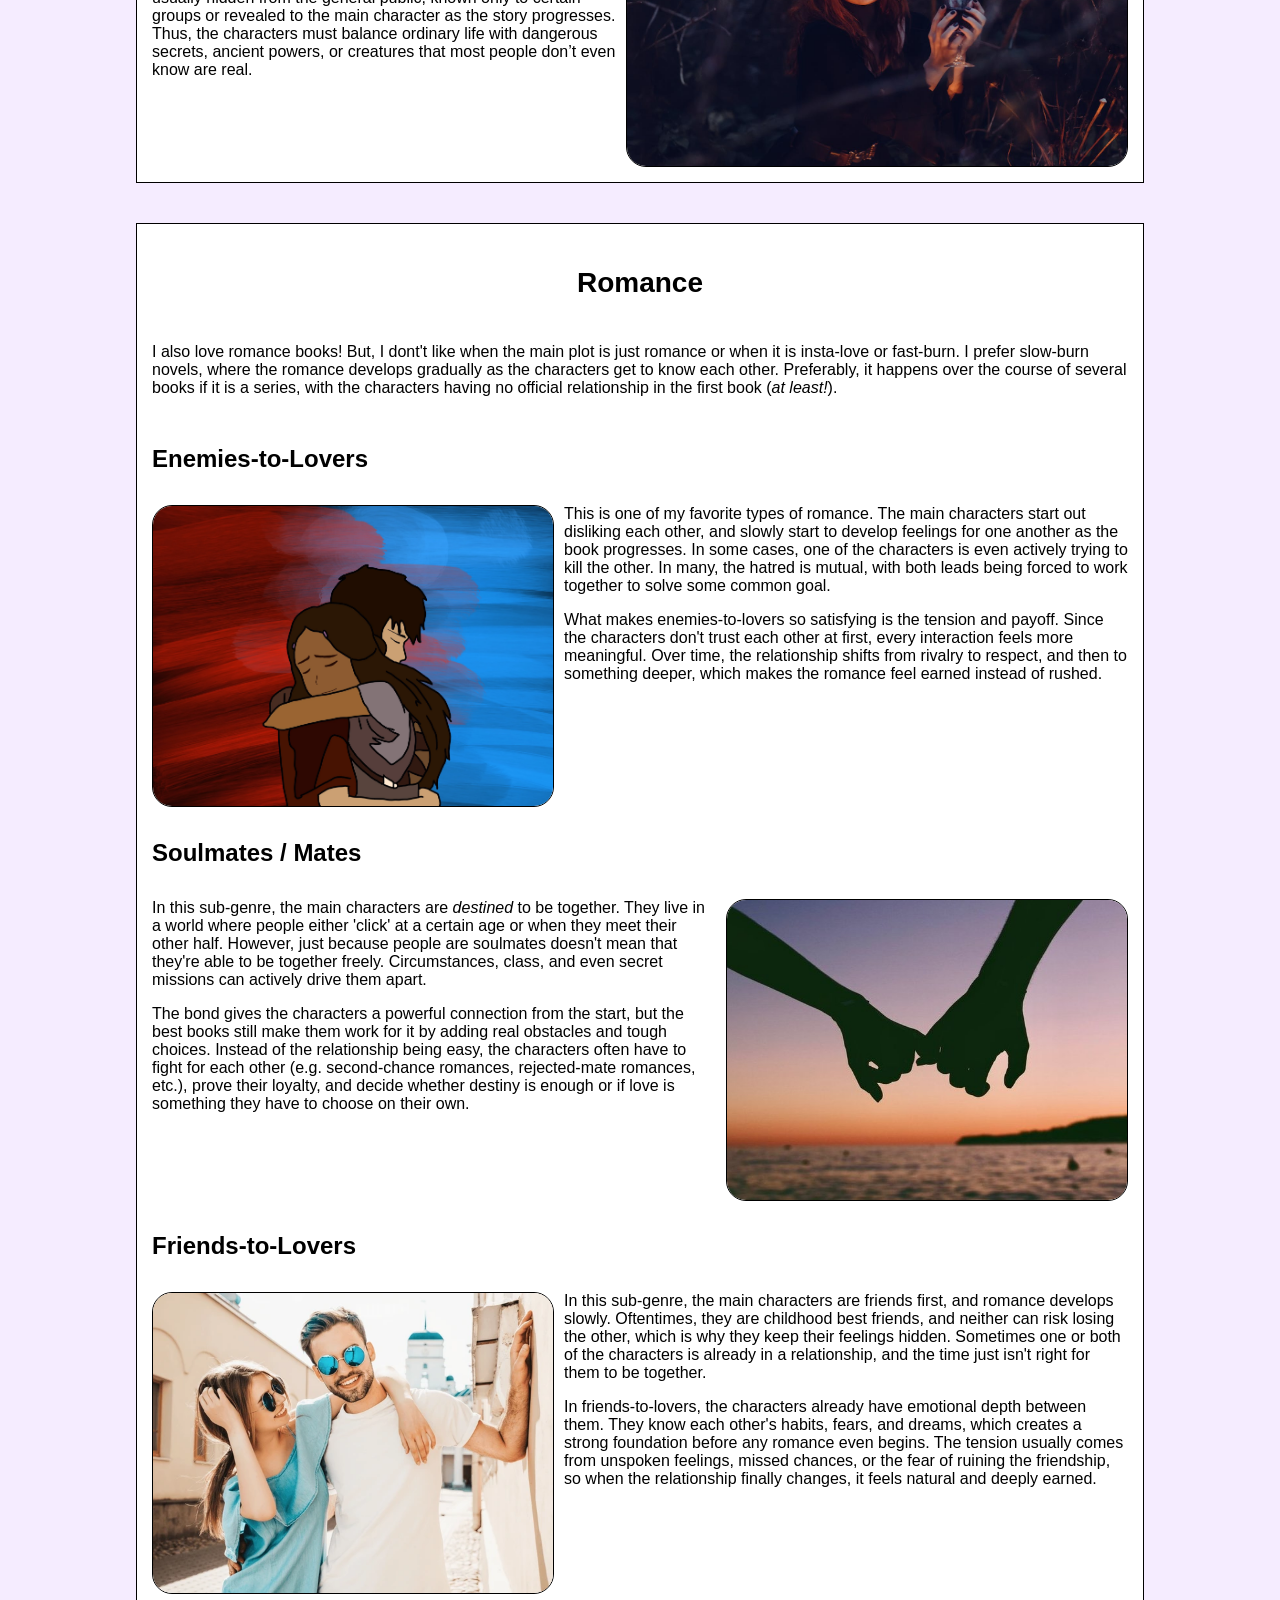
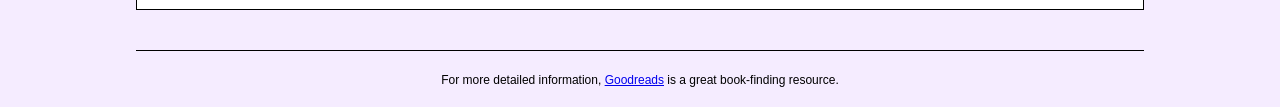
==== commit c4414998: "update colors" ====
--- a/index.html
+++ b/index.html
@@ -92,8 +92,8 @@
           <img
             src="images/genres/paranormal.jpg"
             alt="Paranormal"
-            width="300"
-            height="200"
+            width="500"
+            height="300"
             class="flow-right"
           />
           <p>
@@ -102,6 +102,15 @@
             (as secrets) rather than entirely new worlds. Some common elements
             might be vampires, shifters, witches, etc.
           </p>
+          <p>
+            Paranormal stories often focus on the idea that the supernatural
+            exists quietly alongside everyday life. The magical elements are
+            usually hidden from the general public, known only to certain groups
+            or revealed to the main character as the story progresses. Thus, the
+            characters must balance ordinary life with dangerous secrets,
+            ancient powers, or creatures that most people don’t even know are
+            real.
+          </p>
         </section>
       </section>
 
@@ -110,7 +119,7 @@
           <!-- introductory material within the section -->
           <h3>Romance</h3>
           <p>
-            I also love romance books! But, I don't like when the main plot is
+            I also love romance books! But, I dont&apos;t like when the main plot is
             just romance or when it is insta-love or fast-burn. I prefer
             slow-burn novels, where the romance develops gradually as the
             characters get to know each other. Preferably, it happens over the
@@ -125,8 +134,8 @@
           <img
             src="images/genres/enemies_to_lovers.webp"
             alt="Enemies-to-Lovers"
-            width="300"
-            height="200"
+            width="400"
+            height="300"
             class="flow-left"
           />
           <p>
@@ -137,6 +146,13 @@
             hatred is mutual, with both leads being forced to work together to
             solve some common goal.
           </p>
+          <p>
+            What makes enemies-to-lovers so satisfying is the tension and
+            payoff. Since the characters don&apos;t trust each other at first, every
+            interaction feels more meaningful. Over time, the relationship
+            shifts from rivalry to respect, and then to something deeper, which
+            makes the romance feel earned instead of rushed.
+          </p>
         </section>
 
         <section id="mates" class="subgenre">
@@ -144,18 +160,27 @@
           <img
             src="images/genres/mates.jpg"
             alt="Mates"
-            width="300"
-            height="200"
+            width="400"
+            height="300"
             class="flow-right"
           />
           <p>
             In this sub-genre, the main characters are <em>destined</em> to be
-            together. They live in a world where people either 'click' at a
+            together. They live in a world where people either &apos;click&apos; at a
             certain age or when they meet their other half. However, just
-            because people are soulmates doesn't mean that they're able to be
+            because people are soulmates doesn&apos;t mean that they&apos;re able to be
             together freely. Circumstances, class, and even secret missions can
             actively drive them apart.
           </p>
+          <p>
+            The bond gives the characters a powerful connection from the start,
+            but the best books still make them work for it by adding real
+            obstacles and tough choices. Instead of the relationship being easy,
+            the characters often have to fight for each other (e.g.
+            second-chance romances, rejected-mate romances, etc.), prove their
+            loyalty, and decide whether destiny is enough or if love is
+            something they have to choose on their own.
+          </p>
         </section>
 
         <section id="friends" class="subgenre">
@@ -163,8 +188,8 @@
           <img
             src="images/genres/friends.webp"
             alt="Friends-to-Lovers"
-            width="300"
-            height="200"
+            width="400"
+            height="300"
             class="flow-left"
           />
           <p>
@@ -172,8 +197,16 @@
             romance develops slowly. Oftentimes, they are childhood best
             friends, and neither can risk losing the other, which is why they
             keep their feelings hidden. Sometimes one or both of the characters
-            is already in a relationship, and the time just isn't right for them
+            is already in a relationship, and the time just isn&apos;t right for them
             to be together.
+          </p>
+          <p>
+            In friends-to-lovers, the characters already have emotional depth
+            between them. They know each other&apos;s habits, fears, and dreams,
+            which creates a strong foundation before any romance even begins.
+            The tension usually comes from unspoken feelings, missed chances, or
+            the fear of ruining the friendship, so when the relationship finally
+            changes, it feels natural and deeply earned.
           </p>
         </section>
       </section>
--- a/css/styles.css
+++ b/css/styles.css
@@ -4,7 +4,7 @@
     width:80%;
     font-size:16px;
     font-family: 'Lucida Sans', sans-serif;
-    background-color: rgb(250, 245, 255);
+    background-color: rgb(245, 236, 255);
 }
 
 h1 {
@@ -17,7 +17,8 @@
 }
 
 h3 {
-    font-size: 28;
+    font-size: 28px;
+    text-align: center;
 } 
 
 h4 {
@@ -73,7 +74,7 @@
     border: 1px solid black;
     /* border-radius: 5px; */
     padding: 15px;
-    background-color: #f0fcff;
+    background-color: #ffffff;
     box-shadow: 0px 5px 5px 2px;
 }
 
@@ -102,7 +103,7 @@
     border: 1px solid;
     padding:15px;
     margin-top: 40px;
-    background-color:#f0fcff;
+    background-color:#ffffff;
 }
 
 nav li:has(a[aria-current="page"]) {
@@ -230,6 +231,8 @@
 .sophie-card{
     padding: 0;  
     overflow: hidden; 
+    display: flex;
+    flex-direction: row;
 }
 
 .sophie-text{
@@ -238,7 +241,8 @@
 }
 .sophie-pic{
     flex: 1;
-    background-image: url("/images/kotlc/sophie.webp");
+    min-height: 450px;  
+    background-image: url("../images/kotlc/sophie.webp");
     background-size: cover;
     background-position: center;
     background-repeat: no-repeat;
